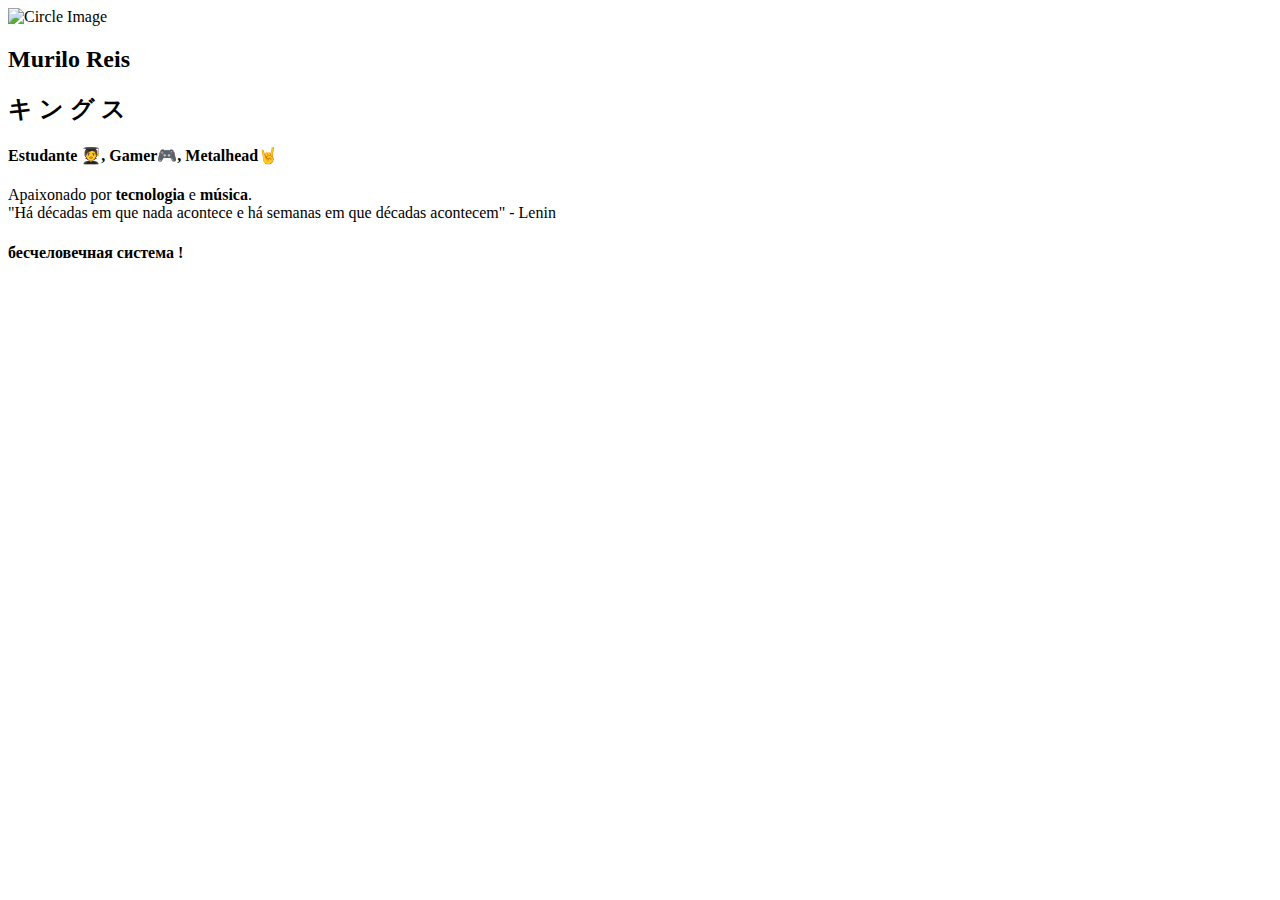
==== index.html @ e9225125 "Update index.html" ====
<!--
 Olá alunos, segue um exemplo de página de perfil.
 Está bem completa (e um pouco complexa) Mas serve para aprendizado.
 Temos HTML+CSS
-->
<!DOCTYPE html>
<html lang="pt-br">
  <head>
    <meta charset="utf-8" />
    <link rel="icon" type="image/png" href="../assets/img/favicon.ico" />
    <meta http-equiv="X-UA-Compatible" content="IE=edge,chrome=1" />
    <title>Perfil:Murilo</title>
    <meta
      content="width=device-width, initial-scale=1.0, maximum-scale=1.0, user-scalable=0, shrink-to-fit=no"
      name="viewport"
    />
    <!--     fontes da página (roboto - podia ser arial ou qualquer outra)    -->
    <link
      rel="stylesheet"
      type="text/css"
      href="https://fonts.googleapis.com/css?family=Roboto:300,400,500,700|Roboto+Slab:400,700|Material+Icons"
    />
    <!--     icones das redes sociais     -->
    <link
      rel="stylesheet"
      href="https://maxcdn.bootstrapcdn.com/font-awesome/latest/css/font-awesome.min.css"
    />
    <!-- arquivos CSS -->
    <link href="../assets/css/styles.css" rel="stylesheet" />
  </head>

  <body>
    <div class="main">
      
      <img
        src="https://media.tenor.com/vVPZh-hkPDYAAAAd/sad-japan.gif"
        alt="Circle Image"
        id="img"
      />

    <div id="text">      
      
       <h2>Murilo Reis </h2>
       <h2>キ ン グ ス
      
      <h4>Estudante 🧑‍🎓, Gamer🎮, Metalhead🤘</h4>
      
      <a href="#lucas" class="social" id="insta"> <i class="fa fa-instagram"></i></a>
      <a href="#lucas" class="social" id="linkedin"> <i class="fa fa-linkedin"></i></a>
      <a href="#lucas" class="social" id="facebook"> <i class="fa fa-facebook"></i></a>
      <a href="#lucas" class="social" id="steam"> <i class="fa fa-steam"></i></a>
      <a href="#lucas" class="social" id="github"> <i class="fa fa-github"></i></a> 
    
      <div class="description">
      <p>
        Apaixonado por <b>tecnologia</b> e <b>música</b>.<br>"Há décadas em que nada acontece e há semanas em que décadas acontecem" - Lenin
      <h4>бесчеловечная система !<h4>
      </p>
    </div>
  </div>
  </div>
    <footer>
     
    </footer>
  </body>
</html>
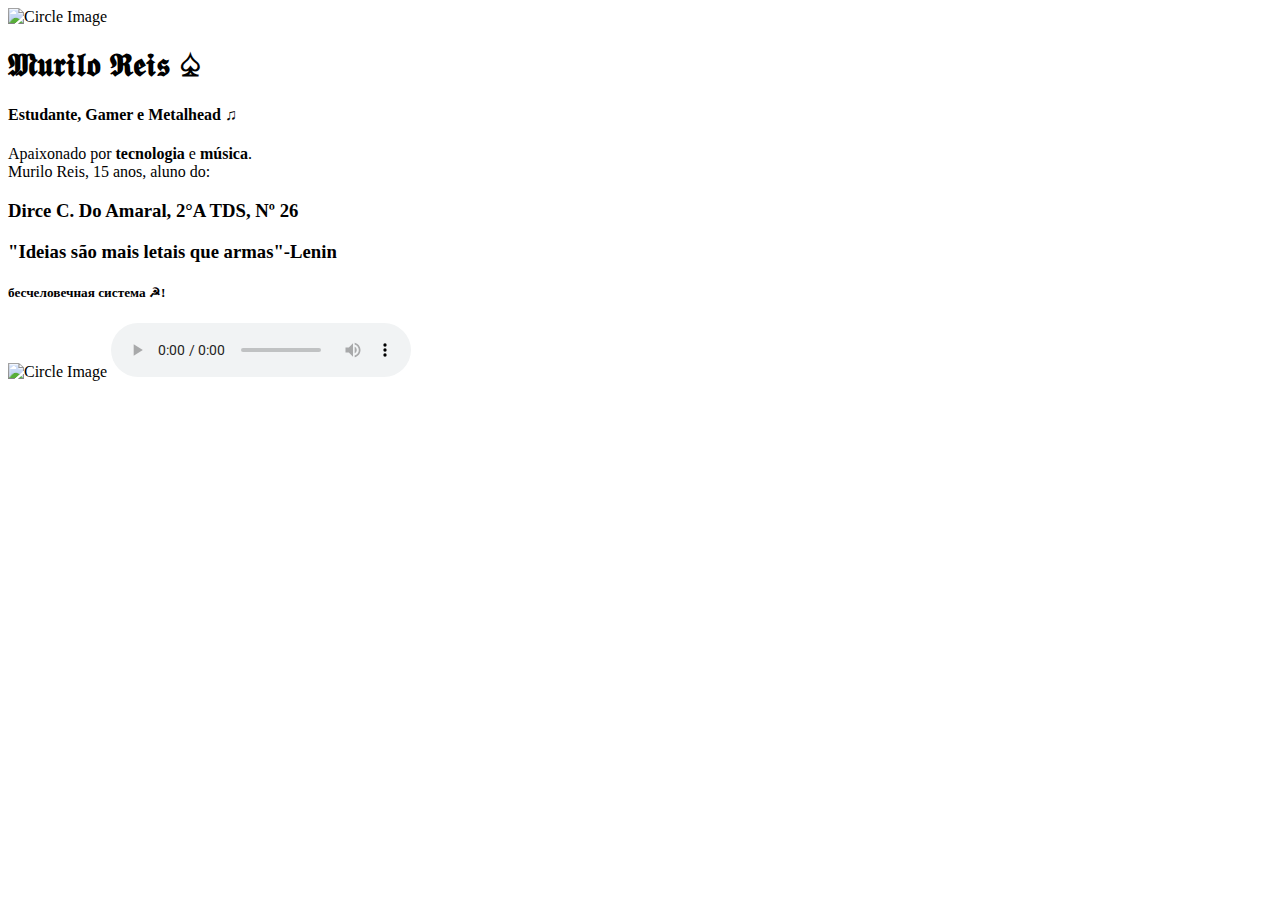
==== commit 509bb1c4: "Update index.html" ====
--- a/index.html
+++ b/index.html
@@ -1,8 +1,3 @@
-<!--
- Olá alunos, segue um exemplo de página de perfil.
- Está bem completa (e um pouco complexa) Mas serve para aprendizado.
- Temos HTML+CSS
--->
 <!DOCTYPE html>
 <html lang="pt-br">
   <head>
@@ -14,18 +9,16 @@
       content="width=device-width, initial-scale=1.0, maximum-scale=1.0, user-scalable=0, shrink-to-fit=no"
       name="viewport"
     />
-    <!--     fontes da página (roboto - podia ser arial ou qualquer outra)    -->
     <link
       rel="stylesheet"
       type="text/css"
       href="https://fonts.googleapis.com/css?family=Roboto:300,400,500,700|Roboto+Slab:400,700|Material+Icons"
     />
-    <!--     icones das redes sociais     -->
     <link
       rel="stylesheet"
       href="https://maxcdn.bootstrapcdn.com/font-awesome/latest/css/font-awesome.min.css"
     />
-    <!-- arquivos CSS -->
+   
     <link href="../assets/css/styles.css" rel="stylesheet" />
   </head>
 
@@ -33,28 +26,32 @@
     <div class="main">
       
       <img
-        src="https://media.tenor.com/vVPZh-hkPDYAAAAd/sad-japan.gif"
+        src="https://i.imgur.com/W8B1ARl.jpg"
         alt="Circle Image"
         id="img"
       />
 
     <div id="text">      
       
-       <h2>Murilo Reis </h2>
-       <h2>キ ン グ ス
+       <h1>𝕸𝖚𝖗𝖎𝖑𝖔 𝕽𝖊𝖎𝖘 ♤  </h2>
       
-      <h4>Estudante 🧑‍🎓, Gamer🎮, Metalhead🤘</h4>
+      <h4>Estudante, Gamer e Metalhead ♫</h4>
       
-      <a href="#lucas" class="social" id="insta"> <i class="fa fa-instagram"></i></a>
-      <a href="#lucas" class="social" id="linkedin"> <i class="fa fa-linkedin"></i></a>
-      <a href="#lucas" class="social" id="facebook"> <i class="fa fa-facebook"></i></a>
-      <a href="#lucas" class="social" id="steam"> <i class="fa fa-steam"></i></a>
-      <a href="#lucas" class="social" id="github"> <i class="fa fa-github"></i></a> 
-    
+      <a href="#lucas" class="social" id="insta"> <i class="fa fa-instagram"
+      href="https://www.instagram.com/univoss/"></i></a>
+
+      <a href="#lucas" class="social" id="steam"> <i class="fa fa-steam"
+      href="https://steamcommunity.com/profiles/76561199181234874/"></i></a>
+      
+      <a href="#lucas" class="social" id="github"> <i class="fa fa-github"href="https://github.com/MNReis"></i></a> 
+    </body>
       <div class="description">
       <p>
-        Apaixonado por <b>tecnologia</b> e <b>música</b>.<br>"Há décadas em que nada acontece e há semanas em que décadas acontecem" - Lenin
-      <h4>бесчеловечная система !<h4>
+        Apaixonado por <b>tecnologia</b> e <b>música</b>.<br> Murilo Reis, 15 anos, aluno do:
+ <h3>Dirce C. Do Amaral, 2°A TDS, Nº 26
+      <h3>"Ideias são mais letais que armas"-Lenin
+      <h5>бесчеловечная система ☭!<h4>
+  
       </p>
     </div>
   </div>
@@ -64,3 +61,16 @@
     </footer>
   </body>
 </html>
+<body>
+  <div id="discord">
+    <img
+  src="https://www.iconsdb.com/icons/preview/white/discord-2-xxl.png"
+        alt="Circle Image"
+  <div id="discord"> 
+
+    
+<audio controls autoplay
+    source src="lofizin.mp3" type="audio/*mpeg"]
+    loop
+    id="musica"
+    audio>
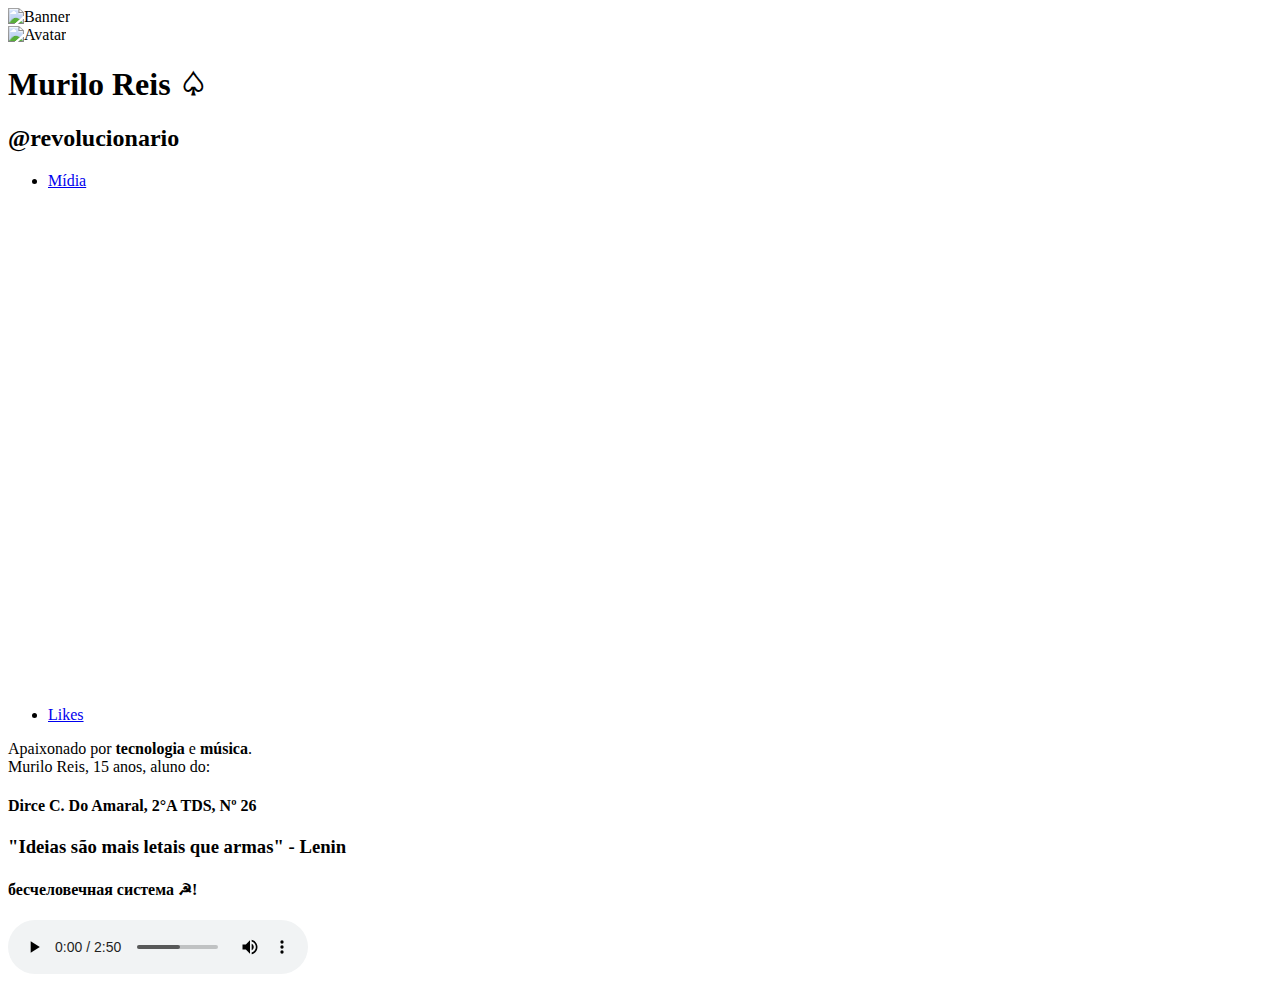
==== commit f2c3126e: "Update index.html" ====
--- a/index.html
+++ b/index.html
@@ -1,73 +1,74 @@
 <!DOCTYPE html>
-<html lang="pt-br">
-  <head>
-    <meta charset="utf-8" />
-    <link rel="icon" type="image/png" href="../assets/img/favicon.ico" />
-    <meta http-equiv="X-UA-Compatible" content="IE=edge,chrome=1" />
-    <title>Perfil:Murilo</title>
-    <meta
-      content="width=device-width, initial-scale=1.0, maximum-scale=1.0, user-scalable=0, shrink-to-fit=no"
-      name="viewport"
-    />
-    <link
-      rel="stylesheet"
-      type="text/css"
-      href="https://fonts.googleapis.com/css?family=Roboto:300,400,500,700|Roboto+Slab:400,700|Material+Icons"
-    />
-    <link
-      rel="stylesheet"
-      href="https://maxcdn.bootstrapcdn.com/font-awesome/latest/css/font-awesome.min.css"
-    />
-   
-    <link href="../assets/css/styles.css" rel="stylesheet" />
-  </head>
+<html>
+<head>
+  <meta charset="utf-8">
+  <title>Perfil Pessoal Murilo</title>
+  <link rel="stylesheet" type="text/css" href="style.css">
+</head>
+<body>
+  <header>
+    <div class="profile-banner">
+      <img src="https://i.imgur.com/Z6xZeLf.png" alt="Banner">
+    </div>
+    <div class="profile-details">
+      <div class="profile-avatar">
+        <img src="https://i.imgur.com/j2mObdr.jpg" alt="Avatar">
+      </div>
+      <div class="profile-header">
+   <h1>Murilo Reis ♤  </h1>
+        <h2>@revolucionario</h2>
+      </div>
+      <div class="profile-nav">
+        <ul>
+          <li><a href="#">Mídia</a></li>
+         
+  <img src="img/midias.png" alt="logo midias">
 
-  <body>
-    <div class="main">
-      
-      <img
-        src="https://i.imgur.com/W8B1ARl.jpg"
-        alt="Circle Image"
-        id="img"
-      />
 
-    <div id="text">      
-      
-       <h1>𝕸𝖚𝖗𝖎𝖑𝖔 𝕽𝖊𝖎𝖘 ♤  </h2>
-      
-      <h4>Estudante, Gamer e Metalhead ♫</h4>
-      
-      <a href="#lucas" class="social" id="insta"> <i class="fa fa-instagram"
-      href="https://www.instagram.com/univoss/"></i></a>
+</body>
 
-      <a href="#lucas" class="social" id="steam"> <i class="fa fa-steam"
-      href="https://steamcommunity.com/profiles/76561199181234874/"></i></a>
-      
-      <a href="#lucas" class="social" id="github"> <i class="fa fa-github"href="https://github.com/MNReis"></i></a> 
-    </body>
-      <div class="description">
+
+          <li><a href="#">Likes</a></li>
+        </ul>
+      </div>
+      <body>
+        
+      </body>
+<div class="text">
       <p>
         Apaixonado por <b>tecnologia</b> e <b>música</b>.<br> Murilo Reis, 15 anos, aluno do:
- <h3>Dirce C. Do Amaral, 2°A TDS, Nº 26
-      <h3>"Ideias são mais letais que armas"-Lenin
-      <h5>бесчеловечная система ☭!<h4>
-  
-      </p>
+      
+ <h4>Dirce C. Do Amaral, 2°A TDS, Nº 26
+      <h3>"Ideias são mais letais que armas" - Lenin
+      <h4>бесчеловечная система ☭!<h4>
+        </p>
+      </div>
+
+      <div class="profile-stats">
+        <div class="stat">
+        </div>
+      </div>
+      <div class="profile-links">
+        <a href="https://www.instagram.com/univoss/"
+
+
+        <img class="logo1" src="img/instaa.png" alt="logo insta"
+
+
+        <a href="reisfvck#4299"
+        <img class="logo2" src="img/dc.png" alt="logo discord"
+
+
+
+
+      </div>
     </div>
-  </div>
-  </div>
-    <footer>
-     
-    </footer>
-  </body>
+  </header>
+  <main>
+    <!-- Aqui podem ser adicionados seus tweets e outros conteúdos -->
+  </main>
+</body>
 </html>
-<body>
-  <div id="discord">
-    <img
-  src="https://www.iconsdb.com/icons/preview/white/discord-2-xxl.png"
-        alt="Circle Image"
-  <div id="discord"> 
-
     
 <audio controls autoplay
     source src="lofizin.mp3" type="audio/*mpeg"]
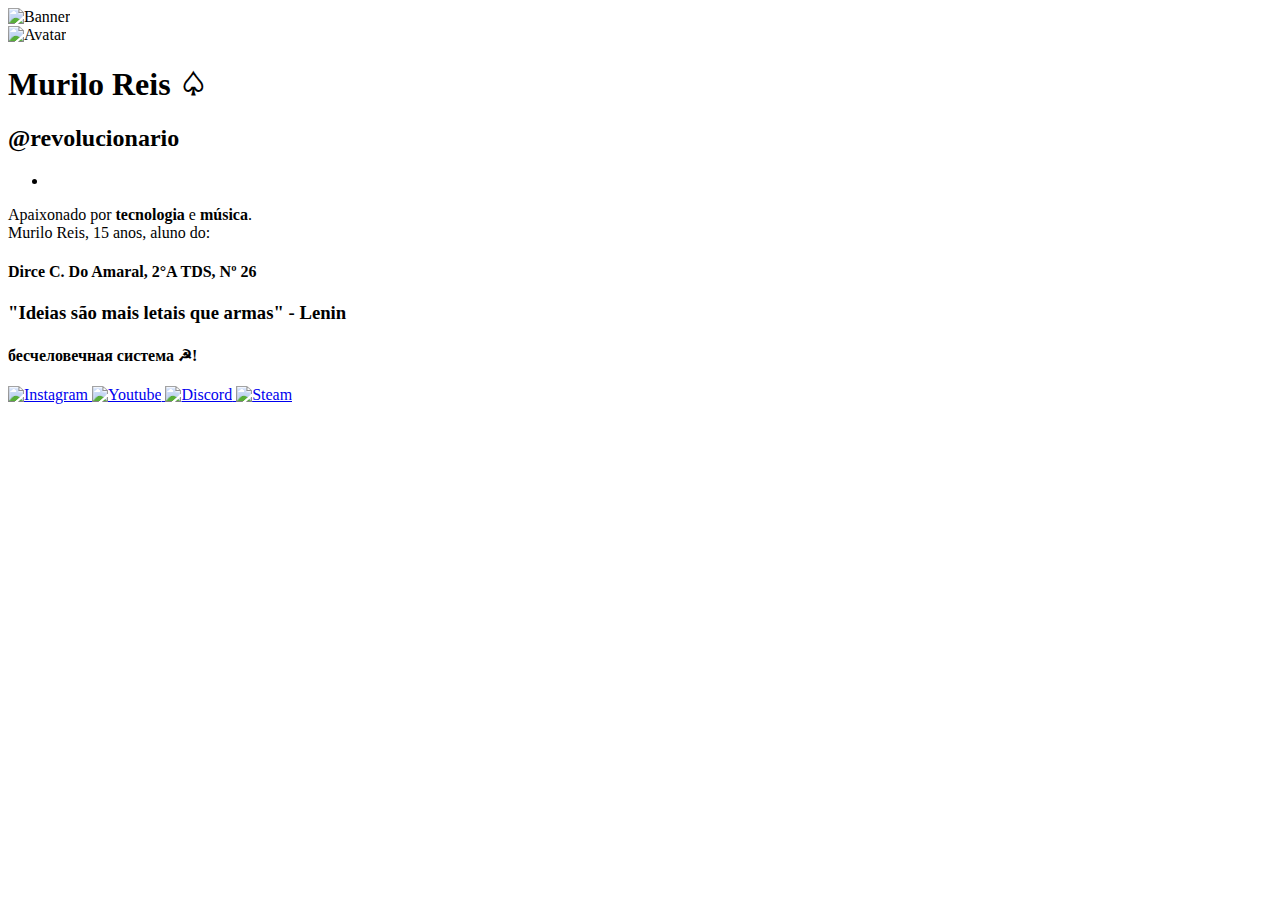
==== commit e18397fc: "Update index.html" ====
--- a/index.html
+++ b/index.html
@@ -3,10 +3,11 @@
 <head>
   <meta charset="utf-8">
   <title>Perfil Pessoal Murilo</title>
-  <link rel="stylesheet" type="text/css" href="style.css">
+
 </head>
 <body>
   <header>
+    
     <div class="profile-banner">
       <img src="https://i.imgur.com/Z6xZeLf.png" alt="Banner">
     </div>
@@ -20,15 +21,13 @@
       </div>
       <div class="profile-nav">
         <ul>
-          <li><a href="#">Mídia</a></li>
-         
-  <img src="img/midias.png" alt="logo midias">
+          <a href="www.youtube.com"></a>
 
 
 </body>
 
 
-          <li><a href="#">Likes</a></li>
+          <li><a href=""></a></li>
         </ul>
       </div>
       <body>
@@ -49,14 +48,7 @@
         </div>
       </div>
       <div class="profile-links">
-        <a href="https://www.instagram.com/univoss/"
 
-
-        <img class="logo1" src="img/instaa.png" alt="logo insta"
-
-
-        <a href="reisfvck#4299"
-        <img class="logo2" src="img/dc.png" alt="logo discord"
 
 
 
@@ -69,9 +61,21 @@
   </main>
 </body>
 </html>
+
+<div class="redes-sociais">
+  <a href="https://www.instagram.com/univoss/"><img src="https://i.imgur.com/HVIas2X.png" alt="Instagram" class="rede-social-img">
+  </a>
+
+  <a href="https://www.youtube.com/channel/UCz1Mr0wkOf6g8aeQN8zg59Q"><img src="https://i.imgur.com/aiXtnAS.png" alt="Youtube" class="rede-social-img">
+  </a>
+
+  <a href="https://discord.com"><img src="https://i.imgur.com/Ohyt9y0.png" alt="Discord" class="rede-social-img">
+</a>
+
+  <a href="https://steamcommunity.com"><img src="https://i.imgur.com/Ev2sETt.png" alt="Steam" class="rede-social-img">
+
+  </a>
+
+</div>
+
     
-<audio controls autoplay
-    source src="lofizin.mp3" type="audio/*mpeg"]
-    loop
-    id="musica"
-    audio>
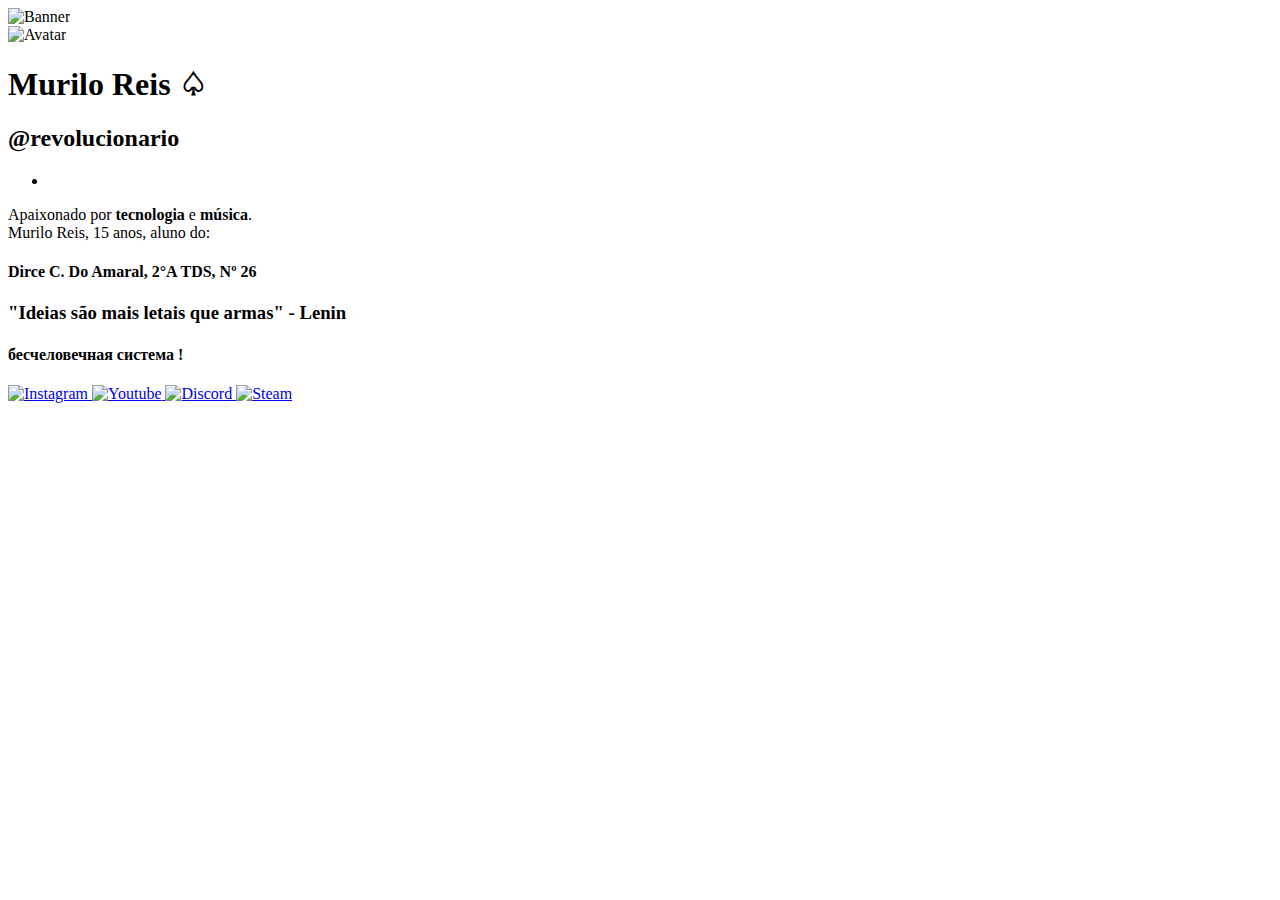
==== commit ba2a1dfc: "Update index.html" ====
--- a/index.html
+++ b/index.html
@@ -39,7 +39,7 @@
       
  <h4>Dirce C. Do Amaral, 2°A TDS, Nº 26
       <h3>"Ideias são mais letais que armas" - Lenin
-      <h4>бесчеловечная система ☭!<h4>
+      <h4>бесчеловечная система !<h4>
         </p>
       </div>
 
@@ -72,7 +72,7 @@
   <a href="https://discord.com"><img src="https://i.imgur.com/Ohyt9y0.png" alt="Discord" class="rede-social-img">
 </a>
 
-  <a href="https://steamcommunity.com"><img src="https://i.imgur.com/Ev2sETt.png" alt="Steam" class="rede-social-img">
+  <a href="https://steamcommunity.com/profiles/76561199181234874/"><img src="https://i.imgur.com/Ev2sETt.png" alt="Steam" class="rede-social-img">
 
   </a>
 
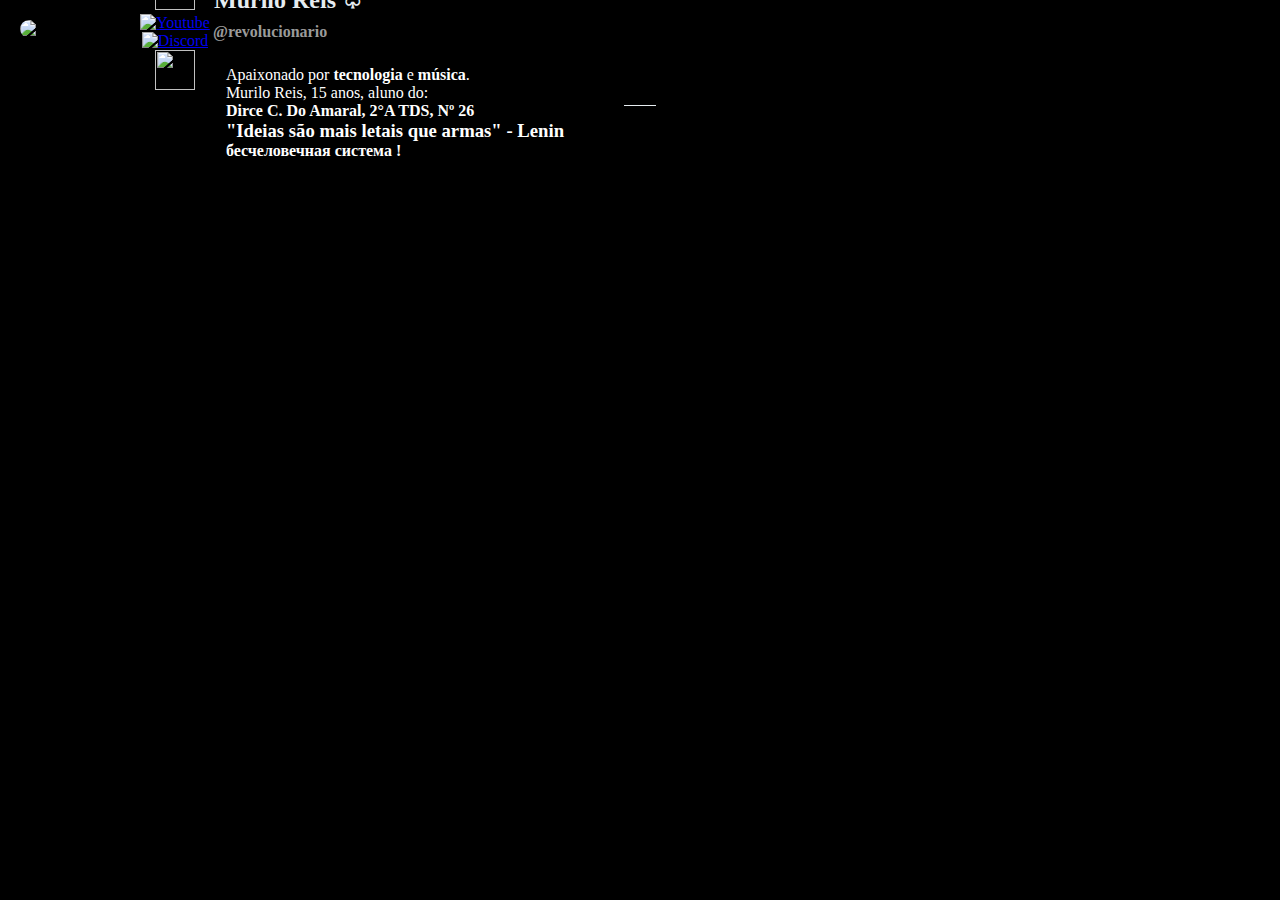
==== commit 5f0f526b: "Create index.html" ====
--- a/index.html
+++ b/index.html
@@ -1,81 +1,77 @@
 <!DOCTYPE html>
 <html>
-<head>
-  <meta charset="utf-8">
-  <title>Perfil Pessoal Murilo</title>
 
-</head>
-<body>
-  <header>
-    
-    <div class="profile-banner">
-      <img src="https://i.imgur.com/Z6xZeLf.png" alt="Banner">
-    </div>
-    <div class="profile-details">
-      <div class="profile-avatar">
-        <img src="https://i.imgur.com/j2mObdr.jpg" alt="Avatar">
+  <head>
+    <meta charset="utf-8">
+    <title>Perfil Pessoal Murilo</title>
+
+    <script type="text/javascript" src="./index.js" defer=""></script>
+
+    <link rel="stylesheet" href="css/styles.css" type="text/css">
+  </head>
+
+  <body>
+    <header>
+
+      <div class="profile-banner">
+        <img src="https://i.imgur.com/Z6xZeLf.png" alt="Banner">
       </div>
-      <div class="profile-header">
-   <h1>Murilo Reis ♤  </h1>
-        <h2>@revolucionario</h2>
-      </div>
-      <div class="profile-nav">
-        <ul>
-          <a href="www.youtube.com"></a>
-
-
-</body>
-
-
-          <li><a href=""></a></li>
-        </ul>
-      </div>
-      <body>
-        
-      </body>
-<div class="text">
-      <p>
-        Apaixonado por <b>tecnologia</b> e <b>música</b>.<br> Murilo Reis, 15 anos, aluno do:
-      
- <h4>Dirce C. Do Amaral, 2°A TDS, Nº 26
-      <h3>"Ideias são mais letais que armas" - Lenin
-      <h4>бесчеловечная система !<h4>
-        </p>
-      </div>
-
-      <div class="profile-stats">
-        <div class="stat">
+      <div class="profile-details">
+        <div class="profile-avatar">
+          <img src="https://i.imgur.com/j2mObdr.jpg" alt="Avatar">
         </div>
-      </div>
-      <div class="profile-links">
+        <div class="profile-header">
+          <h1>Murilo Reis ♤ </h1>
+          <h2>@revolucionario</h2>
+        </div>
+        <div class="profile-nav">
+          <ul>
+            <a href="www.youtube.com"></a>
 
 
 
 
 
-      </div>
+            <li><a href=""></a></li>
+          </ul>
+        </div>
+
+
+
+        <div class="text">
+          <p>
+            Apaixonado por <b>tecnologia</b> e <b>música</b>.<br> Murilo Reis, 15 anos, aluno do:
+
+          </p>
+          <h4>Dirce C. Do Amaral, 2°A TDS, Nº 26
+          </h4>
+          <h3>"Ideias são mais letais que armas" - Lenin
+          </h3>
+          <h4>бесчеловечная система !</h4>
+          <h4>
+            <p></p>
+          </h4>
+        </div>
+
+      <body>
+      <a href="https://www.instagram.com/univoss/">
+      <img src="https://i.imgur.com/HVIas2X.png" class="rede-social-img">
+      </a>
+
+      <a href="https://www.youtube.com/channel/UCz1Mr0wkOf6g8aeQN8zg59Q"><img src="https://i.imgur.com/aiXtnAS.png" alt="Youtube" class="rede-social-img">
+      </a>
+
+      <a href="https://discord.gg/4vm68JxJmy"><img src="https://i.imgur.com/Ohyt9y0.png" alt="Discord" class="rede-social-img"> 
+      </a>
+      <a href="https://steamcommunity.com/profiles/76561199181234874/">
+        <img src="https://i.imgur.com/Ev2sETt.png" class="rede-social-img">
+   
+      </a>
+
+
+
     </div>
-  </header>
-  <main>
-    <!-- Aqui podem ser adicionados seus tweets e outros conteúdos -->
-  </main>
-</body>
+
+  </body>
+
 </html>
-
-<div class="redes-sociais">
-  <a href="https://www.instagram.com/univoss/"><img src="https://i.imgur.com/HVIas2X.png" alt="Instagram" class="rede-social-img">
-  </a>
-
-  <a href="https://www.youtube.com/channel/UCz1Mr0wkOf6g8aeQN8zg59Q"><img src="https://i.imgur.com/aiXtnAS.png" alt="Youtube" class="rede-social-img">
-  </a>
-
-  <a href="https://discord.com"><img src="https://i.imgur.com/Ohyt9y0.png" alt="Discord" class="rede-social-img">
-</a>
-
-  <a href="https://steamcommunity.com/profiles/76561199181234874/"><img src="https://i.imgur.com/Ev2sETt.png" alt="Steam" class="rede-social-img">
-
-  </a>
-
-</div>
-
-    
--- a/css/styles.css
+++ b/css/styles.css
@@ -0,0 +1,134 @@
+* {
+  box-sizing: border-box;
+  margin: 0;
+  padding: 0;
+}
+
+body{
+background-color: #000000;
+}
+header {
+  padding: 20px;
+
+  position: sticky;
+  top: 0;
+  z-index: 1;
+}
+
+
+.profile-banner img {
+  width: 100%;
+  border-radius: 20px;
+}
+
+
+.profile-details {
+  display: flex;
+  flex-direction: column;
+  align-items: center;
+  margin-top: -70px;
+  position: relative;
+  z-index: 2;
+}
+
+
+.profile-avatar img {
+  border-radius: 5%;
+  width: 150px;
+  height: 150px;
+  border-radius: 300px;
+  position: relative;
+  left: -360px;
+  top:0px;
+}
+
+
+.profile-header h1 {
+  position: relative;
+  left: -351px;
+  font-size: 24px;
+  margin-bottom: 5px;
+  color: #e6ecf0;
+
+}
+
+
+.profile-header h2 {
+  position: relative;
+  left: -360px; /* Mudar a posição horizontal */
+  top: -4px; /* Mudar a posição vertical */
+    font-size: 16px;
+  color: rgb(154, 154, 154);
+  padding: 8px;
+  margin-left: 0px;
+  height: 35px;
+  width: 35px;
+
+}
+
+
+.profile-nav {
+  margin-top: 20px;
+  border-bottom: 1px solid #e6ecf0;
+  height: 32px;
+  width: 32px;
+}
+
+
+.profile-nav ul {
+  display: flex;
+  list-style: none;
+}
+
+
+.profile-nav li {
+  margin-right: 20px;
+}
+
+
+.profile-nav a {
+  color: #000000;
+  font-weight: bold;
+  font-size: 16px;
+  text-decoration: none;
+}
+
+
+.profile-nav a:hover {
+  text
+}
+
+.text{
+  position: relative;
+  left: -245px;
+  top: -40px;
+  font-family: Times;
+  color: #ffff;
+  justify-content: center;
+:left:
+}
+
+#musica {
+   position: relative;
+  left: 227px; /* Mudar a posição horizontal */
+  top: 4px; /* Mudar a posição vertical */
+}
+.logo1 {
+  position: relative;
+  left: -350px;
+  top: -40px;
+  font-size: 17px;
+  color: #08090b;
+  max-width: 60px;
+  padding: 10px;
+  margin-top: 20px;
+}
+
+.rede-social-img {
+  position: relative;
+  left: -460px;
+  top: -230px;
+  width: 40px;
+  height: 40px;
+  margin-right: 10px;
+}
